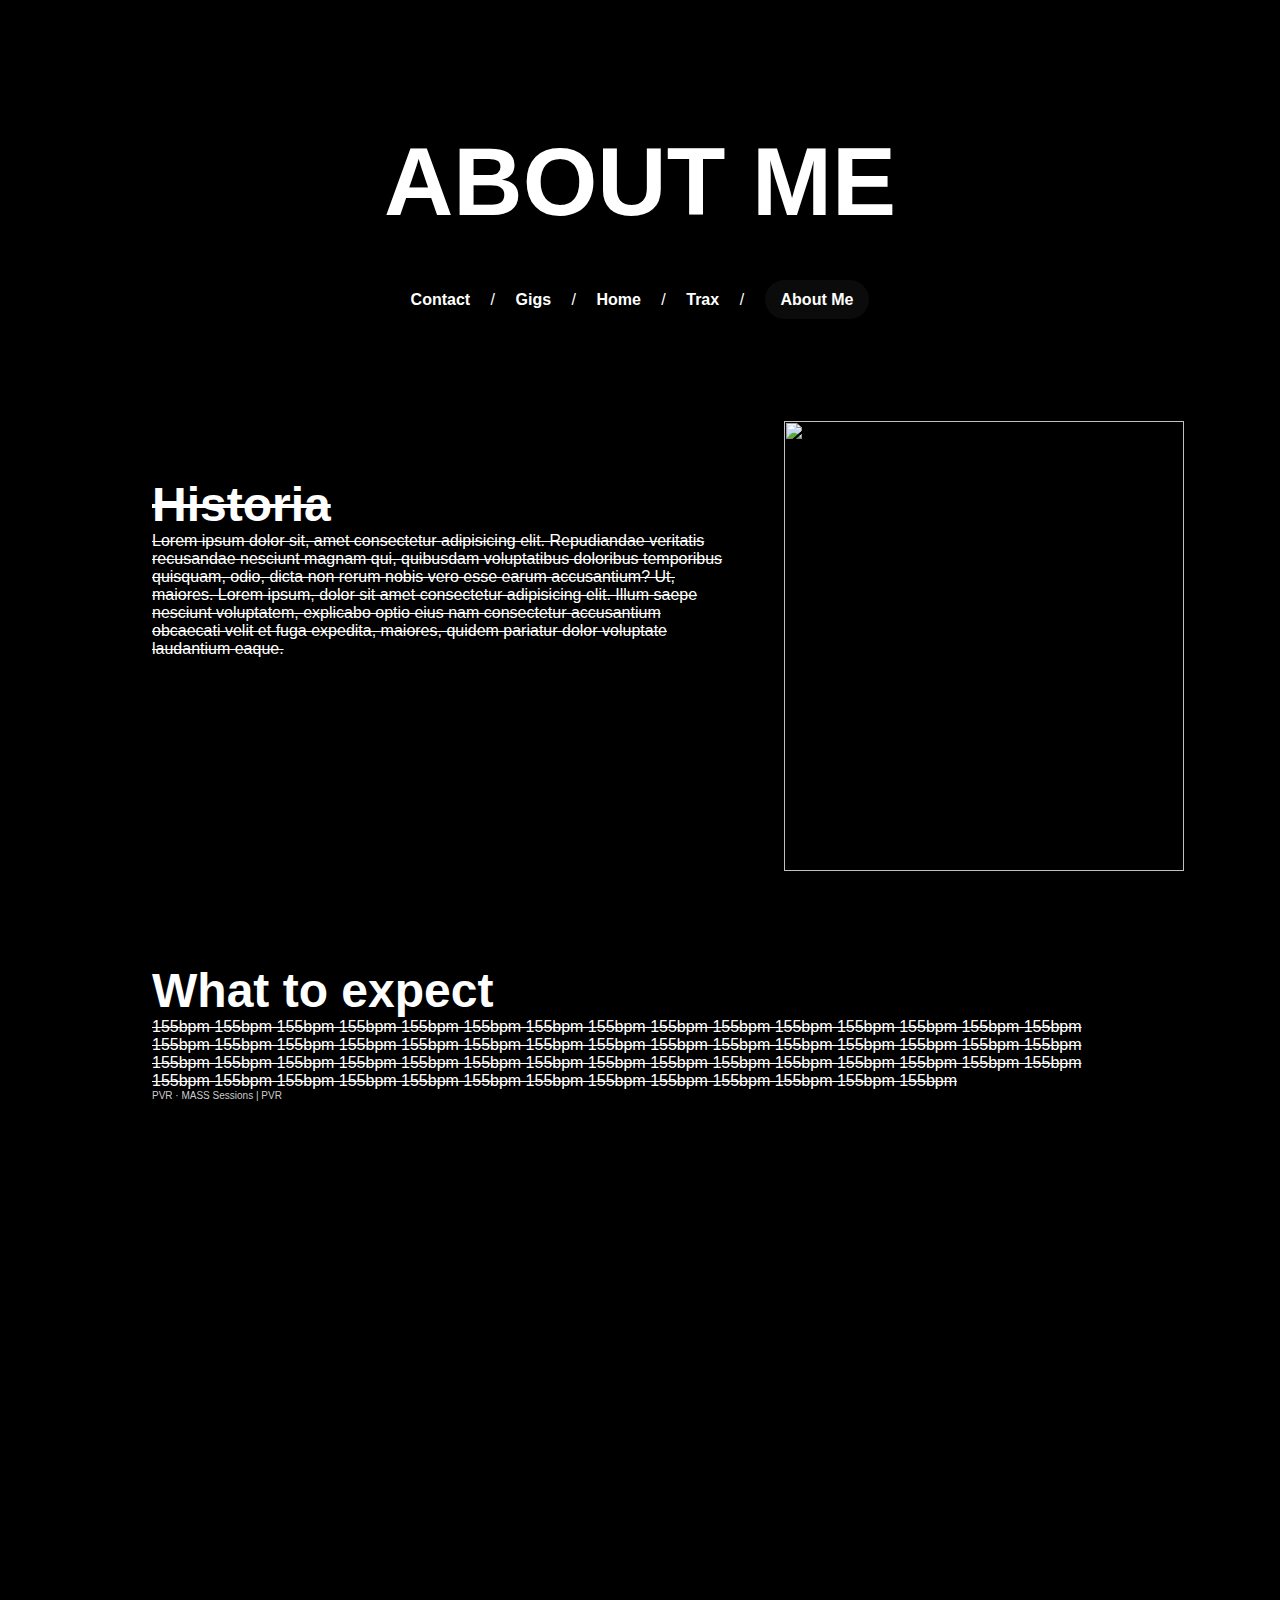
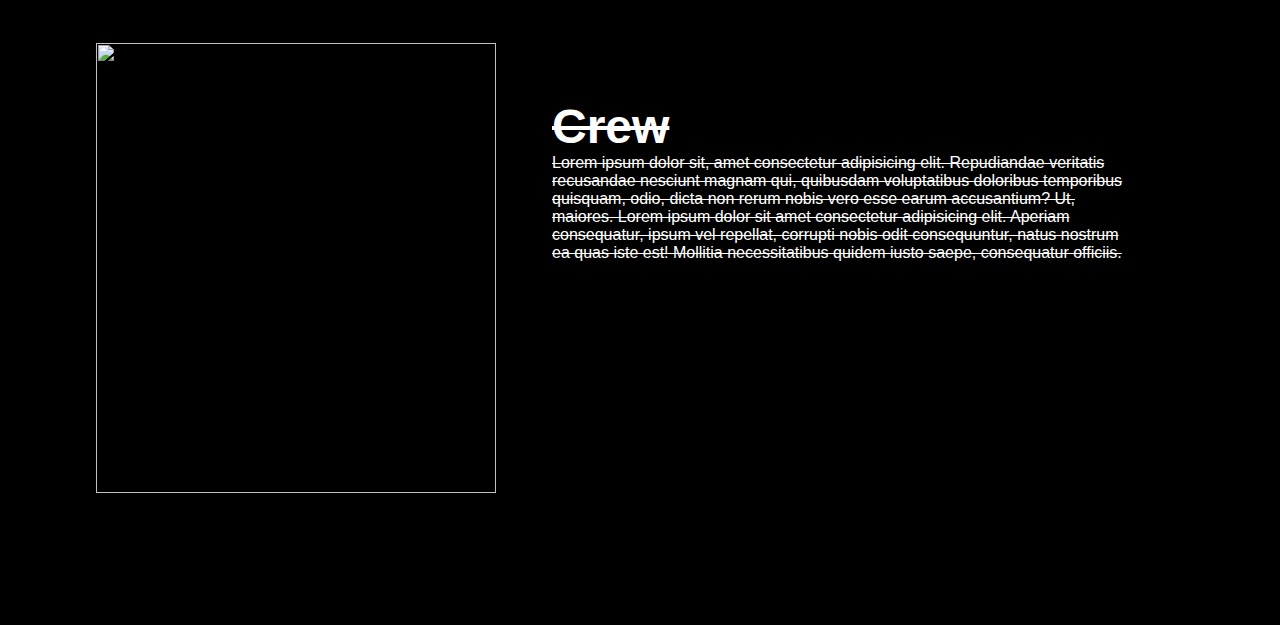
==== aboutme.html @ 181a9d5e "tpo commit" ====
<!DOCTYPE html>
<html lang="en">

<head>
    <meta charset="UTF-8">
    <meta http-equiv="X-UA-Compatible" content="IE=edge">
    <meta name="viewport" content="width=device-width, initial-scale=1.0">
    <title>PVR</title>
    <link rel="stylesheet" href="style.css">
    <link rel="shortcut icon" href="./img/logo png.png" />
</head>

<body>
    <nav class="navgigs">

        <img class="logopvr" src="./img/pngpvr.png" alt="">

        <div class="playpause">
            <button onclick="pause()" class="btnpp">
                <img src="./img/Play_Pause_icon.svg" alt="" width="35px" class="pauseIcon">
            </button>
        </div>

        <div class="playpausestop">
            <button onclick="play()" class="btnpp">
                <img src="./img/Play_Pause_icon.svg" alt="" width="35px" class="pauseIcon">
            </button>
        </div>


        <div class="bannerNav">
            <video class="videoBanner" src="./img/fehler_vhs.mp4" muted loop autoplay></video>
        </div>

        <div class="containergigs">

            <h2>ABOUT ME</h2>

            <div class="socialLinks">
                <a href="https://zpectrum.bandcamp.com/album/virtual-velocity-v-a-01" ><img src="./img/bandcamp-brands.svg" alt="" width="45"></a>
                <a href="https://open.spotify.com/artist/4VE9PU7va4gBisff4hAZGF?si=DmruRU_3Qg2HMGxT5NTR3w"><img src="./img/spotify-brands.svg" alt="" width="45"></a>
                <a href="https://soundcloud.com/leopvr"><img src="./img/soundcloud-brands.svg" alt="" width="45"></a>
                <a href="https://www.instagram.com/leo.pvr/?hl=es-la"><img src="./img/instagram-brands.svg" alt="" width="45"></a>
            </div>

            <div class="sectionsNavBanner">
                <a href="contact.html">Contact</a>
                <span>/</span>
                <a href="gigs.html">Gigs</a>
                <span>/</span>
                <a href="index.html">Home</a>
                <span>/</span>
                <a href="trax.html">Trax</a>
                <span>/</span>
                <a href="aboutme.html" class="activeLink">About Me</a>
            </div>
            
        </div>
    </nav>

    <main class="mainAbout">

        <div class="aboutCont">
            <div class="aboutTxt">
                <h3>Historia</h3>
                <p>Lorem ipsum dolor sit, amet consectetur adipisicing elit. Repudiandae veritatis recusandae nesciunt magnam qui, quibusdam voluptatibus doloribus temporibus quisquam, odio, dicta non rerum nobis vero esse earum accusantium? Ut, maiores. Lorem ipsum, dolor sit amet consectetur adipisicing elit. Illum saepe nesciunt voluptatem, explicabo optio eius nam consectetur accusantium obcaecati velit et fuga expedita, maiores, quidem pariatur dolor voluptate laudantium eaque.</p>
            </div>
            <div class="imgaboutP">
                <img src="./img/img11.jpg" alt="" width="400px" height="450px">
            </div>
        </div>

        <div class="aboutContC">
            <div class="aboutTxt">
                <h3>What to expect</h3>
                <p text="justify">155bpm 155bpm 155bpm 155bpm 155bpm 155bpm 155bpm 155bpm 155bpm 155bpm 155bpm 155bpm 155bpm 155bpm 155bpm 155bpm 155bpm 155bpm 155bpm 155bpm 155bpm 155bpm 155bpm 155bpm 155bpm 155bpm 155bpm 155bpm 155bpm 155bpm 155bpm 155bpm 155bpm 155bpm 155bpm 155bpm 155bpm 155bpm 155bpm 155bpm 155bpm 155bpm 155bpm 155bpm 155bpm 155bpm 155bpm 155bpm 155bpm 155bpm 155bpm 155bpm 155bpm 155bpm 155bpm 155bpm 155bpm 155bpm </p>
                <div style="font-size: 10px; color: #cccccc;line-break: anywhere;word-break: normal;overflow: hidden;white-space: nowrap;text-overflow: ellipsis; font-family: Interstate,Lucida Grande,Lucida Sans Unicode,Lucida Sans,Garuda,Verdana,Tahoma,sans-serif;font-weight: 100;"><a href="https://soundcloud.com/leopvr" title="PVR" target="_blank" style="color: #cccccc; text-decoration: none;">PVR</a> · <a href="https://soundcloud.com/leopvr/mass-sessions/s-bLCIvEUBgEp" title="MASS Sessions | PVR" target="_blank" style="color: #cccccc; text-decoration: none;">MASS Sessions | PVR</a></div>
            </div>
            <div class="imgcont">
                <iframe width="100%" height="450" scrolling="no" frameborder="no" allow="autoplay" src="https://w.soundcloud.com/player/?url=https%3A//api.soundcloud.com/tracks/1250504917%3Fsecret_token%3Ds-bLCIvEUBgEp&color=%230f0f0f&auto_play=false&hide_related=true&show_comments=false&show_user=true&show_reposts=false&show_teaser=true&visual=true"></iframe>
            </div>
        </div>

        <div class="aboutCont">
            <div class="imgaboutP">
                <img src="./img/crew.jpg" alt="" width="400px" height="450px">
            </div>
            <div class="aboutTxt">
                <h3>Crew</h3>
                <p>Lorem ipsum dolor sit, amet consectetur adipisicing elit. Repudiandae veritatis recusandae nesciunt magnam qui, quibusdam voluptatibus doloribus temporibus quisquam, odio, dicta non rerum nobis vero esse earum accusantium? Ut, maiores. Lorem ipsum dolor sit amet consectetur adipisicing elit. Aperiam consequatur, ipsum vel repellat, corrupti nobis odit consequuntur, natus nostrum ea quas iste est! Mollitia necessitatibus quidem iusto saepe, consequatur officiis.</p>
            </div>
        </div>


    </main>

    <script src="script.js"></script>
</body>

</html>
---- style.css ----
* {
    margin: 0;
    box-sizing: border-box;
}

body {
    width: 100vw;
    color: white;
    background-color: black;
    font-family: 'Lucida Sans', 'Lucida Sans Regular', 'Lucida Grande', 'Lucida Sans Unicode', Geneva, Verdana, sans-serif;
    display: flex;
    flex-direction: column;
    justify-content: center;
    overflow-x: hidden;
}

.bodyhome {
    height: 100vh;
}

nav {
    text-align: center;
}

.navHome {
    position: relative;
    scroll-behavior: smooth;
    width: 100%;
    height: 100%;
    background-image: url(./img/pvr.jpg);
    background-size: auto;

    /* background-position-x: -226px;
    background-position-y: -2587px; */

    background-position-x: -200px;
    /* background-position-y: -634px; */

    background-position-y: -2789px;
}

.containerHome {
    position: absolute;
    width: 100%;
    top: 0;
    height: 100%;
    display: flex;
    justify-content: center;
    align-items: center;
    flex-direction: column;
}

.sectionsNavHome {
    display: flex;
    justify-content: center;
    align-items: center;
}

.navgigs {
    position: relative;
    scroll-behavior: smooth;
    width: 100%;
    height: 325px;
    background-image: url(./img/pvr.jpg);
    background-size: auto;
    background-position-x: -104px;
    background-position-y: -3175px;
}

.containergigs {
    position: absolute;
    width: 100%;
    bottom: 0;
    display: flex;
    justify-content: center;
    align-items: center;
    flex-direction: column;
    padding-bottom: 1em;
}

.socialLinks {
    display: flex;
    justify-content: space-between;
    align-items: center;
    flex-direction: row;
    width: 300px;
    filter: invert(1);
    margin-top: 1em;
    cursor: pointer;
    transition: 0.5s ease 0s;
}

.socialLinks img:hover {
    opacity: 70%;
    filter: drop-shadow(-1px 3px 37px rgb(0, 255, 42));
}

.sectionsNavHome a {
    /* font-weight: 600; */
    font-size: xx-large;
    text-decoration: none;
    margin: 10px 1em 10px 1em;
    color: white;
    transition: 0.5s ease 0s;
}

.sectionsNavBanner a {
    font-weight: 600;
    text-decoration: none;
    margin: 10px 1em 10px 1em;
    color: white;
    transition: 0.5s ease 0s;
}

.sectionsNavBanner a:hover {
    background-color: white;
    color: black;
    padding: 0.7em 1em 0.7em 1em;
    border-radius: 30px;
}

.sectionsNavHome a:hover {
    background-color: white;
    color: black;
    padding: 0.7em 1em 0.7em 1em;
    border-radius: 30px;
}

.sectionsNavHome span {
    font-weight: 600;
    font-size: xx-large;
    color: white;
}

nav a {
    text-decoration: none;
    margin: 10px 0px 10px 0px;
    cursor: pointer;
}

.activeLink {
    background-color: rgb(56, 56, 56, 0.2);
    color: black;
    padding: 0.7em 1em 0.7em 1em;
    border-radius: 30px;
}

h2 {
    font-size: 600%;
}

.sectionsNav {
    margin-top: 1em;
    margin-bottom: 1em;
}

.bannerNavHome {
    width: 100vw;
    height: 100vh;
}

.bannerNavHome img {
    width: 100%;
    height: 100%;
    object-fit: cover;
}

.bannerNav {
    width: 100%;
    height: 900px;
    position: relative;
}

.playpause {
    position: absolute;
    top: 0;
    right: 0;
    padding: 1em;
    cursor: pointer;
    z-index: 1;
    filter: invert();
    display: block;
}

.playpausestop {
    position: absolute;
    top: 0;
    right: 0;
    padding: 1em;
    cursor: pointer;
    z-index: 1;
    display: none;
}

.btnpp{
    background: transparent;
    border: 1px;
}

.logopvr {
    width: 100px;
    position: absolute;
    top: 0;
    left: 0;
    padding: 1em;
}

.textBanner {
    position: absolute;
    text-align: center;
    width: 100%;
    height: 100%;
    font-size: 300%;
    color: white;
}

.bannerNav img {
    width: 100%;
    height: 100%;
    object-fit: cover;
}

.bannerNav video {
    width: 100%;
    height: 350px;
    object-fit: cover;
    /* display: block; */
}

.videoBanner{
    display: block;
}

main {
    width: 100%;
    display: flex;
    flex-direction: column;
    justify-content: center;
}

.traxContainer {
    width: 100%;
    height: 100%;
    padding: 2em;
    display: flex;
    flex-direction: row;
    flex-wrap: wrap;
    justify-content: space-around;
    z-index: 2;
}

.traxContainer iframe {
    margin-bottom: 1em;
}

.aboutCont {
    display: flex;
    flex-direction: row;
    justify-content: space-around;
    margin-bottom: 2em;
    z-index: 1;
}

.aboutContC {
    display: flex;
    flex-direction: column;
    justify-content: space-around;
    margin-bottom: 2em;
    z-index: 1;
}

.aboutCont, .aboutContC p{
    text-decoration: line-through;
}

.aboutCont img {
    object-fit: cover;
}

.aboutTxt {
    padding: 3.5em;
}

.mainAbout {
    padding: 6em;
}

h3 {
    font-size: 300%;
}

.mainContact {
    width: 100%;
    padding: 3em;
    position: relative;
    align-items: center;
}

.videoContact {
    position: absolute;
    width: 100%;
    height: 100%;
    object-fit: cover;
    /* opacity: 50%; */
    z-index: 0;
    left: 0;
}

.contactTxt {
    padding: 3.5em;
    width: 100%;
    text-align: center;
    display: flex;
    flex-direction: column;
    justify-content: space-around;
    align-items: center;
}

.contactForm {
    width: 500px;
    height: 50px;
    border-radius: 5px;
    background-color: whitesmoke;
    border: none;
    -webkit-box-shadow: rgba(0, 0, 0, 0.24) 0px 3px 8px;
    box-shadow: rgba(0, 0, 0, 0.24) 0px 3px 8px;
    margin-bottom: 1em;
    border: 2px solid #3d3d3d;
}

.contactForm input {
    width: 100%;
    height: 100%;
    border: none;
    font-size: large;
    padding: 10px;
}

.msjContact {
    width: 500px;
    height: 200px;
    padding: 10px;
    text-decoration: none;
}

.msjContact input {
    width: 100%;
    height: 100%;
    border: 2px solid #3d3d3d;
    font-size: large;
}

form {
    height: 100%;
}

h4 {
    font-weight: 500;
    font-size: xx-large;
    margin-bottom: 0.7em;
}

.checkContact {
    margin-bottom: 1em;
}

.imgcont{
    width: 100%;
}

.btnContact {
    font-size: large;
    text-decoration: none;
    margin: 10px 1em 10px 1em;
    color: rgb(0, 0, 0);
    background-color: rgb(255, 255, 255);
    font-weight: 600;
    border: 2px solid #3d3d3d;
    border-radius: 6px;
    padding: 0.7em;
    transition: 0.5s ease 0s;
}

.btnContact:hover {
    background-color: #ce2931;
}

.gallery_cont {
    width: 80%;
}

.gallery_item {
    position: relative;
}

.gallery_cont {
    width: 100%;
    display: grid;
    grid-template-columns: repeat(3, 1fr);
    grid-auto-rows: 200px;
    padding: 50px;
    grid-gap: 10px;
}

.gallery_name {
    position: absolute;
    background-color: rgba(31, 31, 31, 0.082);
    margin: 0;
    bottom: 0;
    width: 100%;
    color: white;
}

.gallery_img {
    width: 100%;
    height: 100%;
    object-fit: cover;
}

.gallery_item:nth-child(1) {
    grid-column-start: span 2;
}

.gallery_item:nth-child(2) {
    grid-row-start: span 2;
}

.gallery_item:nth-child(3) {
    grid-row-start: span 2;
}

.gallery_item:nth-child(4) {
    grid-column-start: span 2;
    grid-row-start: span 2;
}

.gallery_item:nth-child(8) {
    grid-column-start: span 3;
}

.gallery_item:nth-child(10) {
    grid-row-start: span 2;
}

/* ///////////////////////////scrollbar */
/* width */
::-webkit-scrollbar {
    width: 7px;
}

/* Track */
::-webkit-scrollbar-track {
    box-shadow: inset 0 0 5px rgba(128, 128, 128, 0.387);
    border-radius: 10px;
}

/* Handle */
::-webkit-scrollbar-thumb {
    border-radius: 10px;
    background-image: linear-gradient(180deg, black 0%, rgba(255, 255, 255, 0.247) 100%);
    box-shadow: inset 2px 2px 5px 0 rgba(#fff, 0.5);
}

/* Handle on hover */
::-webkit-scrollbar-thumb:hover {
    background: #ce2931;
}

input[type='radio']:checked {
    accent-color: #ce2931;
}

/* //////////////////////////////////////media */
@media (min-width: 1024px) {
    .gallery_cont {
        grid-template-columns: repeat(4, 1fr);
    }

    .gallery_item:nth-child(9) {
        grid-column-start: span 2;
        grid-row-start: span 2;
    }

    .gallery_item:nth-child(7) {
        grid-row-start: span 3;
    }
}

@media (max-width: 500px){
    .gallery_item:nth-child(1) {
        grid-row-start: span 1;
        grid-column-start: span 3;
    }

    .gallery_item:nth-child(2) {
        grid-column-start: span 3;
    }
}

@media screen and (orientation: portrait) {
    body{
        overflow-x: hidden;
    }

    .sectionsNavBanner a {
        margin: 0;
    }

    h2 {
        font-size: 400%;
    }

    .gallery_item:nth-child(1) {
        grid-row-start: span 3;
    }

    .gallery_item:nth-child(2) {
        grid-row-start: span 3;
    }

    .gallery_item:nth-child(3) {
        grid-row-start: span 3;
    }

    .gallery_item:nth-child(4) {
        grid-column-start: span 2;
        grid-row-start: span 2;
    }

    .gallery_item:nth-child(7) {
        grid-column-start: span 3;
    }

    .gallery_item:nth-child(8) {
        grid-column-start: span 3;
    }

    .gallery_item:nth-child(9) {
        grid-row-start: span 2;
    }

    .gallery_item:nth-child(10) {
        grid-row-start: span 2;
        grid-column-start: span 2;
    }

    .aboutCont {
        flex-direction: column;
        align-items: center;
    }

    .aboutCont img {
        width: 100%;
    }

    form {
        display: flex;
        flex-direction: column;
        align-items: center;
        width: 100%;
    }

    .contactForm,
    .msjContact {
        width: 90%;
    }

    .contactTxt {
        padding: 0;
        padding-bottom: 1em;
    }

    .navHome {
        background-position-x: -900px;
        background-position-y: -2799px;
    }

    .sectionsNavHome {
        flex-direction: column;
    }

    .sectionsNavHome a {
        font-size: x-large;
    }

    .sectionsNavHome span {
        display: none;
    }

    .aboutTxt{
        padding: 0;
    }

    .mainAbout{
        padding: 1.5em;
    }

    .aboutTxt h3{
        text-align: center;
    }

    .aboutTxt p{
        text-align: justify;
    }

    .imgaboutP{
        width: 100%;
    }
}
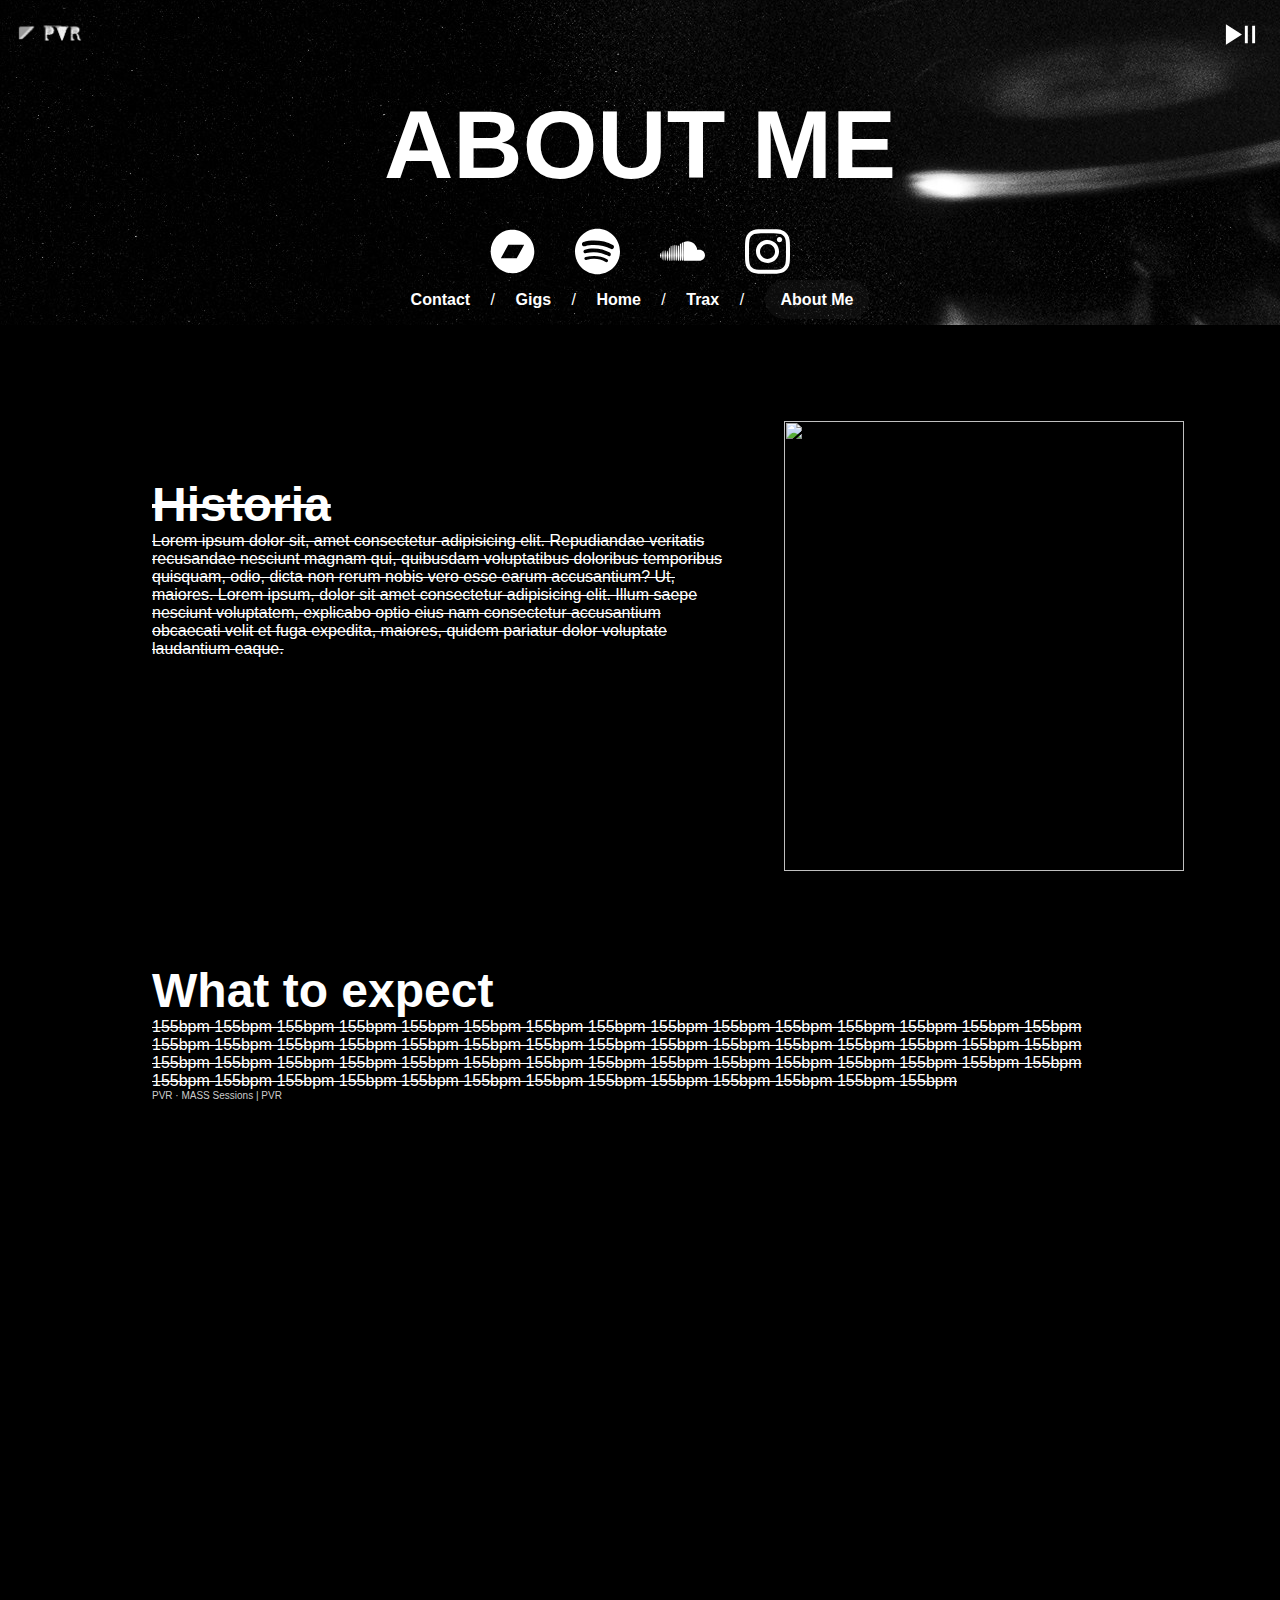
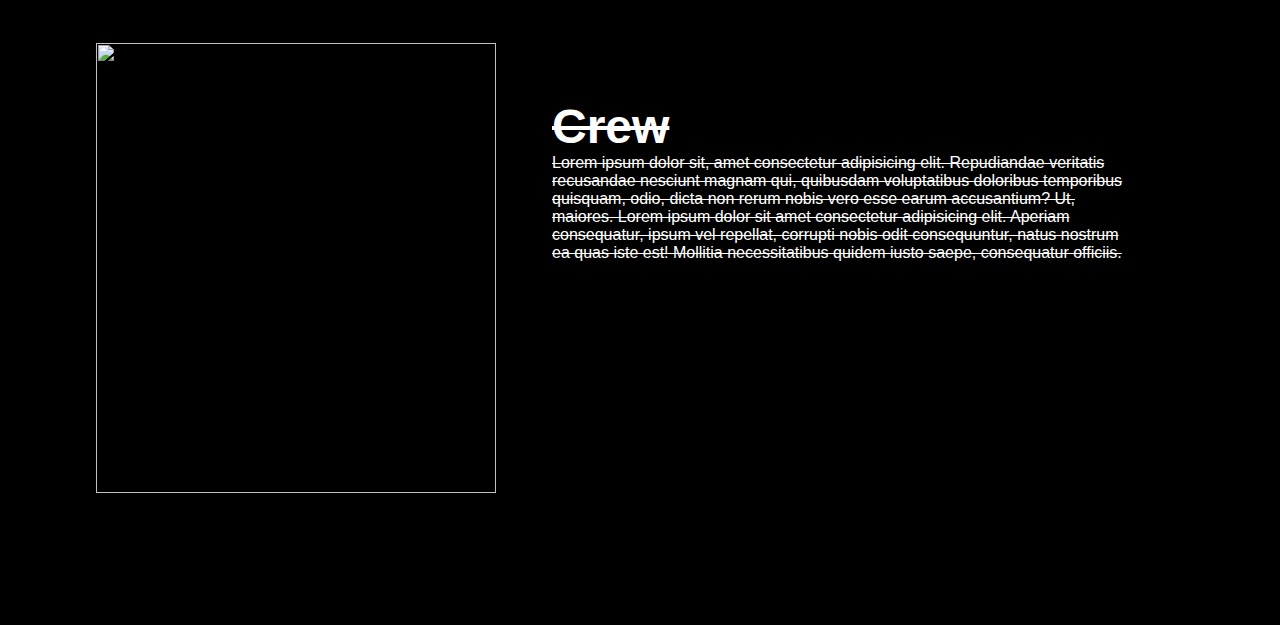
==== commit 655b086b: "TPO commit" ====
--- a/aboutme.html
+++ b/aboutme.html
@@ -1,100 +1,123 @@
-<!DOCTYPE html>
-<html lang="en">
-
-<head>
-    <meta charset="UTF-8">
-    <meta http-equiv="X-UA-Compatible" content="IE=edge">
-    <meta name="viewport" content="width=device-width, initial-scale=1.0">
-    <title>PVR</title>
-    <link rel="stylesheet" href="style.css">
-    <link rel="shortcut icon" href="./img/logo png.png" />
-</head>
-
-<body>
-    <nav class="navgigs">
-
-        <img class="logopvr" src="./img/pngpvr.png" alt="">
-
-        <div class="playpause">
-            <button onclick="pause()" class="btnpp">
-                <img src="./img/Play_Pause_icon.svg" alt="" width="35px" class="pauseIcon">
-            </button>
-        </div>
-
-        <div class="playpausestop">
-            <button onclick="play()" class="btnpp">
-                <img src="./img/Play_Pause_icon.svg" alt="" width="35px" class="pauseIcon">
-            </button>
-        </div>
-
-
-        <div class="bannerNav">
-            <video class="videoBanner" src="./img/fehler_vhs.mp4" muted loop autoplay></video>
-        </div>
-
-        <div class="containergigs">
-
-            <h2>ABOUT ME</h2>
-
-            <div class="socialLinks">
-                <a href="https://zpectrum.bandcamp.com/album/virtual-velocity-v-a-01" ><img src="./img/bandcamp-brands.svg" alt="" width="45"></a>
-                <a href="https://open.spotify.com/artist/4VE9PU7va4gBisff4hAZGF?si=DmruRU_3Qg2HMGxT5NTR3w"><img src="./img/spotify-brands.svg" alt="" width="45"></a>
-                <a href="https://soundcloud.com/leopvr"><img src="./img/soundcloud-brands.svg" alt="" width="45"></a>
-                <a href="https://www.instagram.com/leo.pvr/?hl=es-la"><img src="./img/instagram-brands.svg" alt="" width="45"></a>
-            </div>
-
-            <div class="sectionsNavBanner">
-                <a href="contact.html">Contact</a>
-                <span>/</span>
-                <a href="gigs.html">Gigs</a>
-                <span>/</span>
-                <a href="index.html">Home</a>
-                <span>/</span>
-                <a href="trax.html">Trax</a>
-                <span>/</span>
-                <a href="aboutme.html" class="activeLink">About Me</a>
-            </div>
-            
-        </div>
-    </nav>
-
-    <main class="mainAbout">
-
-        <div class="aboutCont">
-            <div class="aboutTxt">
-                <h3>Historia</h3>
-                <p>Lorem ipsum dolor sit, amet consectetur adipisicing elit. Repudiandae veritatis recusandae nesciunt magnam qui, quibusdam voluptatibus doloribus temporibus quisquam, odio, dicta non rerum nobis vero esse earum accusantium? Ut, maiores. Lorem ipsum, dolor sit amet consectetur adipisicing elit. Illum saepe nesciunt voluptatem, explicabo optio eius nam consectetur accusantium obcaecati velit et fuga expedita, maiores, quidem pariatur dolor voluptate laudantium eaque.</p>
-            </div>
-            <div class="imgaboutP">
-                <img src="./img/img11.jpg" alt="" width="400px" height="450px">
-            </div>
-        </div>
-
-        <div class="aboutContC">
-            <div class="aboutTxt">
-                <h3>What to expect</h3>
-                <p text="justify">155bpm 155bpm 155bpm 155bpm 155bpm 155bpm 155bpm 155bpm 155bpm 155bpm 155bpm 155bpm 155bpm 155bpm 155bpm 155bpm 155bpm 155bpm 155bpm 155bpm 155bpm 155bpm 155bpm 155bpm 155bpm 155bpm 155bpm 155bpm 155bpm 155bpm 155bpm 155bpm 155bpm 155bpm 155bpm 155bpm 155bpm 155bpm 155bpm 155bpm 155bpm 155bpm 155bpm 155bpm 155bpm 155bpm 155bpm 155bpm 155bpm 155bpm 155bpm 155bpm 155bpm 155bpm 155bpm 155bpm 155bpm 155bpm </p>
-                <div style="font-size: 10px; color: #cccccc;line-break: anywhere;word-break: normal;overflow: hidden;white-space: nowrap;text-overflow: ellipsis; font-family: Interstate,Lucida Grande,Lucida Sans Unicode,Lucida Sans,Garuda,Verdana,Tahoma,sans-serif;font-weight: 100;"><a href="https://soundcloud.com/leopvr" title="PVR" target="_blank" style="color: #cccccc; text-decoration: none;">PVR</a> · <a href="https://soundcloud.com/leopvr/mass-sessions/s-bLCIvEUBgEp" title="MASS Sessions | PVR" target="_blank" style="color: #cccccc; text-decoration: none;">MASS Sessions | PVR</a></div>
-            </div>
-            <div class="imgcont">
-                <iframe width="100%" height="450" scrolling="no" frameborder="no" allow="autoplay" src="https://w.soundcloud.com/player/?url=https%3A//api.soundcloud.com/tracks/1250504917%3Fsecret_token%3Ds-bLCIvEUBgEp&color=%230f0f0f&auto_play=false&hide_related=true&show_comments=false&show_user=true&show_reposts=false&show_teaser=true&visual=true"></iframe>
-            </div>
-        </div>
-
-        <div class="aboutCont">
-            <div class="imgaboutP">
-                <img src="./img/crew.jpg" alt="" width="400px" height="450px">
-            </div>
-            <div class="aboutTxt">
-                <h3>Crew</h3>
-                <p>Lorem ipsum dolor sit, amet consectetur adipisicing elit. Repudiandae veritatis recusandae nesciunt magnam qui, quibusdam voluptatibus doloribus temporibus quisquam, odio, dicta non rerum nobis vero esse earum accusantium? Ut, maiores. Lorem ipsum dolor sit amet consectetur adipisicing elit. Aperiam consequatur, ipsum vel repellat, corrupti nobis odit consequuntur, natus nostrum ea quas iste est! Mollitia necessitatibus quidem iusto saepe, consequatur officiis.</p>
-            </div>
-        </div>
-
-
-    </main>
-
-    <script src="script.js"></script>
-</body>
-
+<!DOCTYPE html>
+<html lang="en">
+
+<head>
+    <meta charset="UTF-8">
+    <meta http-equiv="X-UA-Compatible" content="IE=edge">
+    <meta name="viewport" content="width=device-width, initial-scale=1.0">
+    <title>PVR</title>
+    <link rel="stylesheet" href="style.css">
+    <link rel="shortcut icon" href="./img/logo png.png" />
+</head>
+
+<body>
+    <nav class="navgigs">
+
+        <img class="logopvr" src="./img/pngpvr.png" alt="">
+
+        <div class="playpause">
+            <button onclick="pause()" class="btnpp">
+                <img src="./img/Play_Pause_icon.svg" alt="" width="35px" class="pauseIcon">
+            </button>
+        </div>
+
+        <div class="playpausestop">
+            <button onclick="play()" class="btnpp">
+                <img src="./img/Play_Pause_icon.svg" alt="" width="35px" class="pauseIcon">
+            </button>
+        </div>
+
+
+        <div class="bannerNav">
+            <video class="videoBanner" src="https://firebasestorage.googleapis.com/v0/b/primer-proyecto-84c65.appspot.com/o/fehler_vhs.mp4?alt=media&token=292d88f7-db1e-4384-8ba6-90a76f6ad8a1" muted loop autoplay></video>
+        </div>
+
+        <div class="containergigs">
+
+            <h2>ABOUT ME</h2>
+
+            <div class="socialLinks">
+                <a href="https://zpectrum.bandcamp.com/album/virtual-velocity-v-a-01"><img
+                        src="./img/bandcamp-brands.svg" alt="" width="45"></a>
+                <a href="https://open.spotify.com/artist/4VE9PU7va4gBisff4hAZGF?si=DmruRU_3Qg2HMGxT5NTR3w"><img
+                        src="./img/spotify-brands.svg" alt="" width="45"></a>
+                <a href="https://soundcloud.com/leopvr"><img src="./img/soundcloud-brands.svg" alt="" width="45"></a>
+                <a href="https://www.instagram.com/leo.pvr/?hl=es-la"><img src="./img/instagram-brands.svg" alt=""
+                        width="45"></a>
+            </div>
+
+            <div class="sectionsNavBanner">
+                <a href="contact.html">Contact</a>
+                <span>/</span>
+                <a href="gigs.html">Gigs</a>
+                <span>/</span>
+                <a href="index.html">Home</a>
+                <span>/</span>
+                <a href="trax.html">Trax</a>
+                <span>/</span>
+                <a href="aboutme.html" class="activeLink">About Me</a>
+            </div>
+
+        </div>
+    </nav>
+
+    <main class="mainAbout">
+
+        <div class="aboutCont">
+            <div class="aboutTxt">
+                <h3>Historia</h3>
+                <p>Lorem ipsum dolor sit, amet consectetur adipisicing elit. Repudiandae veritatis recusandae nesciunt
+                    magnam qui, quibusdam voluptatibus doloribus temporibus quisquam, odio, dicta non rerum nobis vero
+                    esse earum accusantium? Ut, maiores. Lorem ipsum, dolor sit amet consectetur adipisicing elit. Illum
+                    saepe nesciunt voluptatem, explicabo optio eius nam consectetur accusantium obcaecati velit et fuga
+                    expedita, maiores, quidem pariatur dolor voluptate laudantium eaque.</p>
+            </div>
+            <div class="imgaboutP">
+                <img src="https://firebasestorage.googleapis.com/v0/b/primer-proyecto-84c65.appspot.com/o/img11.jpg?alt=media&token=1ed0dd59-e947-47a5-9ebc-bcad70e65f56"
+                    alt="" width="400px" height="450px">
+            </div>
+        </div>
+
+        <div class="aboutContC">
+            <div class="aboutTxt">
+                <h3>What to expect</h3>
+                <p text="justify">155bpm 155bpm 155bpm 155bpm 155bpm 155bpm 155bpm 155bpm 155bpm 155bpm 155bpm 155bpm
+                    155bpm 155bpm 155bpm 155bpm 155bpm 155bpm 155bpm 155bpm 155bpm 155bpm 155bpm 155bpm 155bpm 155bpm
+                    155bpm 155bpm 155bpm 155bpm 155bpm 155bpm 155bpm 155bpm 155bpm 155bpm 155bpm 155bpm 155bpm 155bpm
+                    155bpm 155bpm 155bpm 155bpm 155bpm 155bpm 155bpm 155bpm 155bpm 155bpm 155bpm 155bpm 155bpm 155bpm
+                    155bpm 155bpm 155bpm 155bpm </p>
+                <div
+                    style="font-size: 10px; color: #cccccc;line-break: anywhere;word-break: normal;overflow: hidden;white-space: nowrap;text-overflow: ellipsis; font-family: Interstate,Lucida Grande,Lucida Sans Unicode,Lucida Sans,Garuda,Verdana,Tahoma,sans-serif;font-weight: 100;">
+                    <a href="https://soundcloud.com/leopvr" title="PVR" target="_blank"
+                        style="color: #cccccc; text-decoration: none;">PVR</a> · <a
+                        href="https://soundcloud.com/leopvr/mass-sessions/s-bLCIvEUBgEp" title="MASS Sessions | PVR"
+                        target="_blank" style="color: #cccccc; text-decoration: none;">MASS Sessions | PVR</a></div>
+            </div>
+            <div class="imgcont">
+                <iframe width="100%" height="450" scrolling="no" frameborder="no" allow="autoplay"
+                    src="https://w.soundcloud.com/player/?url=https%3A//api.soundcloud.com/tracks/1250504917%3Fsecret_token%3Ds-bLCIvEUBgEp&color=%230f0f0f&auto_play=false&hide_related=true&show_comments=false&show_user=true&show_reposts=false&show_teaser=true&visual=true"></iframe>
+            </div>
+        </div>
+
+        <div class="aboutCont">
+            <div class="imgaboutP">
+                <img src="https://firebasestorage.googleapis.com/v0/b/primer-proyecto-84c65.appspot.com/o/crew.jpg?alt=media&token=d3ebc7ab-18ff-4be5-add7-e9dacbd1ff92"
+                    alt="" width="400px" height="450px">
+            </div>
+            <div class="aboutTxt">
+                <h3>Crew</h3>
+                <p>Lorem ipsum dolor sit, amet consectetur adipisicing elit. Repudiandae veritatis recusandae nesciunt
+                    magnam qui, quibusdam voluptatibus doloribus temporibus quisquam, odio, dicta non rerum nobis vero
+                    esse earum accusantium? Ut, maiores. Lorem ipsum dolor sit amet consectetur adipisicing elit.
+                    Aperiam consequatur, ipsum vel repellat, corrupti nobis odit consequuntur, natus nostrum ea quas
+                    iste est! Mollitia necessitatibus quidem iusto saepe, consequatur officiis.</p>
+            </div>
+        </div>
+
+
+    </main>
+
+    <script src="script.js"></script>
+</body>
+
 </html>--- a/style.css
+++ b/style.css
@@ -1,609 +1,609 @@
-* {
-    margin: 0;
-    box-sizing: border-box;
-}
-
-body {
-    width: 100vw;
-    color: white;
-    background-color: black;
-    font-family: 'Lucida Sans', 'Lucida Sans Regular', 'Lucida Grande', 'Lucida Sans Unicode', Geneva, Verdana, sans-serif;
-    display: flex;
-    flex-direction: column;
-    justify-content: center;
-    overflow-x: hidden;
-}
-
-.bodyhome {
-    height: 100vh;
-}
-
-nav {
-    text-align: center;
-}
-
-.navHome {
-    position: relative;
-    scroll-behavior: smooth;
-    width: 100%;
-    height: 100%;
-    background-image: url(./img/pvr.jpg);
-    background-size: auto;
-
-    /* background-position-x: -226px;
-    background-position-y: -2587px; */
-
-    background-position-x: -200px;
-    /* background-position-y: -634px; */
-
-    background-position-y: -2789px;
-}
-
-.containerHome {
-    position: absolute;
-    width: 100%;
-    top: 0;
-    height: 100%;
-    display: flex;
-    justify-content: center;
-    align-items: center;
-    flex-direction: column;
-}
-
-.sectionsNavHome {
-    display: flex;
-    justify-content: center;
-    align-items: center;
-}
-
-.navgigs {
-    position: relative;
-    scroll-behavior: smooth;
-    width: 100%;
-    height: 325px;
-    background-image: url(./img/pvr.jpg);
-    background-size: auto;
-    background-position-x: -104px;
-    background-position-y: -3175px;
-}
-
-.containergigs {
-    position: absolute;
-    width: 100%;
-    bottom: 0;
-    display: flex;
-    justify-content: center;
-    align-items: center;
-    flex-direction: column;
-    padding-bottom: 1em;
-}
-
-.socialLinks {
-    display: flex;
-    justify-content: space-between;
-    align-items: center;
-    flex-direction: row;
-    width: 300px;
-    filter: invert(1);
-    margin-top: 1em;
-    cursor: pointer;
-    transition: 0.5s ease 0s;
-}
-
-.socialLinks img:hover {
-    opacity: 70%;
-    filter: drop-shadow(-1px 3px 37px rgb(0, 255, 42));
-}
-
-.sectionsNavHome a {
-    /* font-weight: 600; */
-    font-size: xx-large;
-    text-decoration: none;
-    margin: 10px 1em 10px 1em;
-    color: white;
-    transition: 0.5s ease 0s;
-}
-
-.sectionsNavBanner a {
-    font-weight: 600;
-    text-decoration: none;
-    margin: 10px 1em 10px 1em;
-    color: white;
-    transition: 0.5s ease 0s;
-}
-
-.sectionsNavBanner a:hover {
-    background-color: white;
-    color: black;
-    padding: 0.7em 1em 0.7em 1em;
-    border-radius: 30px;
-}
-
-.sectionsNavHome a:hover {
-    background-color: white;
-    color: black;
-    padding: 0.7em 1em 0.7em 1em;
-    border-radius: 30px;
-}
-
-.sectionsNavHome span {
-    font-weight: 600;
-    font-size: xx-large;
-    color: white;
-}
-
-nav a {
-    text-decoration: none;
-    margin: 10px 0px 10px 0px;
-    cursor: pointer;
-}
-
-.activeLink {
-    background-color: rgb(56, 56, 56, 0.2);
-    color: black;
-    padding: 0.7em 1em 0.7em 1em;
-    border-radius: 30px;
-}
-
-h2 {
-    font-size: 600%;
-}
-
-.sectionsNav {
-    margin-top: 1em;
-    margin-bottom: 1em;
-}
-
-.bannerNavHome {
-    width: 100vw;
-    height: 100vh;
-}
-
-.bannerNavHome img {
-    width: 100%;
-    height: 100%;
-    object-fit: cover;
-}
-
-.bannerNav {
-    width: 100%;
-    height: 900px;
-    position: relative;
-}
-
-.playpause {
-    position: absolute;
-    top: 0;
-    right: 0;
-    padding: 1em;
-    cursor: pointer;
-    z-index: 1;
-    filter: invert();
-    display: block;
-}
-
-.playpausestop {
-    position: absolute;
-    top: 0;
-    right: 0;
-    padding: 1em;
-    cursor: pointer;
-    z-index: 1;
-    display: none;
-}
-
-.btnpp{
-    background: transparent;
-    border: 1px;
-}
-
-.logopvr {
-    width: 100px;
-    position: absolute;
-    top: 0;
-    left: 0;
-    padding: 1em;
-}
-
-.textBanner {
-    position: absolute;
-    text-align: center;
-    width: 100%;
-    height: 100%;
-    font-size: 300%;
-    color: white;
-}
-
-.bannerNav img {
-    width: 100%;
-    height: 100%;
-    object-fit: cover;
-}
-
-.bannerNav video {
-    width: 100%;
-    height: 350px;
-    object-fit: cover;
-    /* display: block; */
-}
-
-.videoBanner{
-    display: block;
-}
-
-main {
-    width: 100%;
-    display: flex;
-    flex-direction: column;
-    justify-content: center;
-}
-
-.traxContainer {
-    width: 100%;
-    height: 100%;
-    padding: 2em;
-    display: flex;
-    flex-direction: row;
-    flex-wrap: wrap;
-    justify-content: space-around;
-    z-index: 2;
-}
-
-.traxContainer iframe {
-    margin-bottom: 1em;
-}
-
-.aboutCont {
-    display: flex;
-    flex-direction: row;
-    justify-content: space-around;
-    margin-bottom: 2em;
-    z-index: 1;
-}
-
-.aboutContC {
-    display: flex;
-    flex-direction: column;
-    justify-content: space-around;
-    margin-bottom: 2em;
-    z-index: 1;
-}
-
-.aboutCont, .aboutContC p{
-    text-decoration: line-through;
-}
-
-.aboutCont img {
-    object-fit: cover;
-}
-
-.aboutTxt {
-    padding: 3.5em;
-}
-
-.mainAbout {
-    padding: 6em;
-}
-
-h3 {
-    font-size: 300%;
-}
-
-.mainContact {
-    width: 100%;
-    padding: 3em;
-    position: relative;
-    align-items: center;
-}
-
-.videoContact {
-    position: absolute;
-    width: 100%;
-    height: 100%;
-    object-fit: cover;
-    /* opacity: 50%; */
-    z-index: 0;
-    left: 0;
-}
-
-.contactTxt {
-    padding: 3.5em;
-    width: 100%;
-    text-align: center;
-    display: flex;
-    flex-direction: column;
-    justify-content: space-around;
-    align-items: center;
-}
-
-.contactForm {
-    width: 500px;
-    height: 50px;
-    border-radius: 5px;
-    background-color: whitesmoke;
-    border: none;
-    -webkit-box-shadow: rgba(0, 0, 0, 0.24) 0px 3px 8px;
-    box-shadow: rgba(0, 0, 0, 0.24) 0px 3px 8px;
-    margin-bottom: 1em;
-    border: 2px solid #3d3d3d;
-}
-
-.contactForm input {
-    width: 100%;
-    height: 100%;
-    border: none;
-    font-size: large;
-    padding: 10px;
-}
-
-.msjContact {
-    width: 500px;
-    height: 200px;
-    padding: 10px;
-    text-decoration: none;
-}
-
-.msjContact input {
-    width: 100%;
-    height: 100%;
-    border: 2px solid #3d3d3d;
-    font-size: large;
-}
-
-form {
-    height: 100%;
-}
-
-h4 {
-    font-weight: 500;
-    font-size: xx-large;
-    margin-bottom: 0.7em;
-}
-
-.checkContact {
-    margin-bottom: 1em;
-}
-
-.imgcont{
-    width: 100%;
-}
-
-.btnContact {
-    font-size: large;
-    text-decoration: none;
-    margin: 10px 1em 10px 1em;
-    color: rgb(0, 0, 0);
-    background-color: rgb(255, 255, 255);
-    font-weight: 600;
-    border: 2px solid #3d3d3d;
-    border-radius: 6px;
-    padding: 0.7em;
-    transition: 0.5s ease 0s;
-}
-
-.btnContact:hover {
-    background-color: #ce2931;
-}
-
-.gallery_cont {
-    width: 80%;
-}
-
-.gallery_item {
-    position: relative;
-}
-
-.gallery_cont {
-    width: 100%;
-    display: grid;
-    grid-template-columns: repeat(3, 1fr);
-    grid-auto-rows: 200px;
-    padding: 50px;
-    grid-gap: 10px;
-}
-
-.gallery_name {
-    position: absolute;
-    background-color: rgba(31, 31, 31, 0.082);
-    margin: 0;
-    bottom: 0;
-    width: 100%;
-    color: white;
-}
-
-.gallery_img {
-    width: 100%;
-    height: 100%;
-    object-fit: cover;
-}
-
-.gallery_item:nth-child(1) {
-    grid-column-start: span 2;
-}
-
-.gallery_item:nth-child(2) {
-    grid-row-start: span 2;
-}
-
-.gallery_item:nth-child(3) {
-    grid-row-start: span 2;
-}
-
-.gallery_item:nth-child(4) {
-    grid-column-start: span 2;
-    grid-row-start: span 2;
-}
-
-.gallery_item:nth-child(8) {
-    grid-column-start: span 3;
-}
-
-.gallery_item:nth-child(10) {
-    grid-row-start: span 2;
-}
-
-/* ///////////////////////////scrollbar */
-/* width */
-::-webkit-scrollbar {
-    width: 7px;
-}
-
-/* Track */
-::-webkit-scrollbar-track {
-    box-shadow: inset 0 0 5px rgba(128, 128, 128, 0.387);
-    border-radius: 10px;
-}
-
-/* Handle */
-::-webkit-scrollbar-thumb {
-    border-radius: 10px;
-    background-image: linear-gradient(180deg, black 0%, rgba(255, 255, 255, 0.247) 100%);
-    box-shadow: inset 2px 2px 5px 0 rgba(#fff, 0.5);
-}
-
-/* Handle on hover */
-::-webkit-scrollbar-thumb:hover {
-    background: #ce2931;
-}
-
-input[type='radio']:checked {
-    accent-color: #ce2931;
-}
-
-/* //////////////////////////////////////media */
-@media (min-width: 1024px) {
-    .gallery_cont {
-        grid-template-columns: repeat(4, 1fr);
-    }
-
-    .gallery_item:nth-child(9) {
-        grid-column-start: span 2;
-        grid-row-start: span 2;
-    }
-
-    .gallery_item:nth-child(7) {
-        grid-row-start: span 3;
-    }
-}
-
-@media (max-width: 500px){
-    .gallery_item:nth-child(1) {
-        grid-row-start: span 1;
-        grid-column-start: span 3;
-    }
-
-    .gallery_item:nth-child(2) {
-        grid-column-start: span 3;
-    }
-}
-
-@media screen and (orientation: portrait) {
-    body{
-        overflow-x: hidden;
-    }
-
-    .sectionsNavBanner a {
-        margin: 0;
-    }
-
-    h2 {
-        font-size: 400%;
-    }
-
-    .gallery_item:nth-child(1) {
-        grid-row-start: span 3;
-    }
-
-    .gallery_item:nth-child(2) {
-        grid-row-start: span 3;
-    }
-
-    .gallery_item:nth-child(3) {
-        grid-row-start: span 3;
-    }
-
-    .gallery_item:nth-child(4) {
-        grid-column-start: span 2;
-        grid-row-start: span 2;
-    }
-
-    .gallery_item:nth-child(7) {
-        grid-column-start: span 3;
-    }
-
-    .gallery_item:nth-child(8) {
-        grid-column-start: span 3;
-    }
-
-    .gallery_item:nth-child(9) {
-        grid-row-start: span 2;
-    }
-
-    .gallery_item:nth-child(10) {
-        grid-row-start: span 2;
-        grid-column-start: span 2;
-    }
-
-    .aboutCont {
-        flex-direction: column;
-        align-items: center;
-    }
-
-    .aboutCont img {
-        width: 100%;
-    }
-
-    form {
-        display: flex;
-        flex-direction: column;
-        align-items: center;
-        width: 100%;
-    }
-
-    .contactForm,
-    .msjContact {
-        width: 90%;
-    }
-
-    .contactTxt {
-        padding: 0;
-        padding-bottom: 1em;
-    }
-
-    .navHome {
-        background-position-x: -900px;
-        background-position-y: -2799px;
-    }
-
-    .sectionsNavHome {
-        flex-direction: column;
-    }
-
-    .sectionsNavHome a {
-        font-size: x-large;
-    }
-
-    .sectionsNavHome span {
-        display: none;
-    }
-
-    .aboutTxt{
-        padding: 0;
-    }
-
-    .mainAbout{
-        padding: 1.5em;
-    }
-
-    .aboutTxt h3{
-        text-align: center;
-    }
-
-    .aboutTxt p{
-        text-align: justify;
-    }
-
-    .imgaboutP{
-        width: 100%;
-    }
+* {
+    margin: 0;
+    box-sizing: border-box;
+}
+
+body {
+    width: 100vw;
+    color: white;
+    background-color: black;
+    font-family: 'Lucida Sans', 'Lucida Sans Regular', 'Lucida Grande', 'Lucida Sans Unicode', Geneva, Verdana, sans-serif;
+    display: flex;
+    flex-direction: column;
+    justify-content: center;
+    overflow-x: hidden;
+}
+
+.bodyhome {
+    height: 100vh;
+}
+
+nav {
+    text-align: center;
+}
+
+.navHome {
+    position: relative;
+    scroll-behavior: smooth;
+    width: 100%;
+    height: 100%;
+    background-image: url(./img/pvr.jpg);
+    background-size: auto;
+
+    /* background-position-x: -226px;
+    background-position-y: -2587px; */
+
+    background-position-x: -200px;
+    /* background-position-y: -634px; */
+
+    background-position-y: -2789px;
+}
+
+.containerHome {
+    position: absolute;
+    width: 100%;
+    top: 0;
+    height: 100%;
+    display: flex;
+    justify-content: center;
+    align-items: center;
+    flex-direction: column;
+}
+
+.sectionsNavHome {
+    display: flex;
+    justify-content: center;
+    align-items: center;
+}
+
+.navgigs {
+    position: relative;
+    scroll-behavior: smooth;
+    width: 100%;
+    height: 325px;
+    background-image: url(./img/pvr.jpg);
+    background-size: auto;
+    background-position-x: -104px;
+    background-position-y: -3175px;
+}
+
+.containergigs {
+    position: absolute;
+    width: 100%;
+    bottom: 0;
+    display: flex;
+    justify-content: center;
+    align-items: center;
+    flex-direction: column;
+    padding-bottom: 1em;
+}
+
+.socialLinks {
+    display: flex;
+    justify-content: space-between;
+    align-items: center;
+    flex-direction: row;
+    width: 300px;
+    filter: invert(1);
+    margin-top: 1em;
+    cursor: pointer;
+    transition: 0.5s ease 0s;
+}
+
+.socialLinks img:hover {
+    opacity: 70%;
+    filter: drop-shadow(-1px 3px 37px rgb(0, 255, 42));
+}
+
+.sectionsNavHome a {
+    /* font-weight: 600; */
+    font-size: xx-large;
+    text-decoration: none;
+    margin: 10px 1em 10px 1em;
+    color: white;
+    transition: 0.5s ease 0s;
+}
+
+.sectionsNavBanner a {
+    font-weight: 600;
+    text-decoration: none;
+    margin: 10px 1em 10px 1em;
+    color: white;
+    transition: 0.5s ease 0s;
+}
+
+.sectionsNavBanner a:hover {
+    background-color: white;
+    color: black;
+    padding: 0.7em 1em 0.7em 1em;
+    border-radius: 30px;
+}
+
+.sectionsNavHome a:hover {
+    background-color: white;
+    color: black;
+    padding: 0.7em 1em 0.7em 1em;
+    border-radius: 30px;
+}
+
+.sectionsNavHome span {
+    font-weight: 600;
+    font-size: xx-large;
+    color: white;
+}
+
+nav a {
+    text-decoration: none;
+    margin: 10px 0px 10px 0px;
+    cursor: pointer;
+}
+
+.activeLink {
+    background-color: rgb(56, 56, 56, 0.2);
+    color: black;
+    padding: 0.7em 1em 0.7em 1em;
+    border-radius: 30px;
+}
+
+h2 {
+    font-size: 600%;
+}
+
+.sectionsNav {
+    margin-top: 1em;
+    margin-bottom: 1em;
+}
+
+.bannerNavHome {
+    width: 100vw;
+    height: 100vh;
+}
+
+.bannerNavHome img {
+    width: 100%;
+    height: 100%;
+    object-fit: cover;
+}
+
+.bannerNav {
+    width: 100%;
+    height: 900px;
+    position: relative;
+}
+
+.playpause {
+    position: absolute;
+    top: 0;
+    right: 0;
+    padding: 1em;
+    cursor: pointer;
+    z-index: 1;
+    filter: invert();
+    display: block;
+}
+
+.playpausestop {
+    position: absolute;
+    top: 0;
+    right: 0;
+    padding: 1em;
+    cursor: pointer;
+    z-index: 1;
+    display: none;
+}
+
+.btnpp{
+    background: transparent;
+    border: 1px;
+}
+
+.logopvr {
+    width: 100px;
+    position: absolute;
+    top: 0;
+    left: 0;
+    padding: 1em;
+}
+
+.textBanner {
+    position: absolute;
+    text-align: center;
+    width: 100%;
+    height: 100%;
+    font-size: 300%;
+    color: white;
+}
+
+.bannerNav img {
+    width: 100%;
+    height: 100%;
+    object-fit: cover;
+}
+
+.bannerNav video {
+    width: 100%;
+    height: 350px;
+    object-fit: cover;
+    /* display: block; */
+}
+
+.videoBanner{
+    display: block;
+}
+
+main {
+    width: 100%;
+    display: flex;
+    flex-direction: column;
+    justify-content: center;
+}
+
+.traxContainer {
+    width: 100%;
+    height: 100%;
+    padding: 2em;
+    display: flex;
+    flex-direction: row;
+    flex-wrap: wrap;
+    justify-content: space-around;
+    z-index: 2;
+}
+
+.traxContainer iframe {
+    margin-bottom: 1em;
+}
+
+.aboutCont {
+    display: flex;
+    flex-direction: row;
+    justify-content: space-around;
+    margin-bottom: 2em;
+    z-index: 1;
+}
+
+.aboutContC {
+    display: flex;
+    flex-direction: column;
+    justify-content: space-around;
+    margin-bottom: 2em;
+    z-index: 1;
+}
+
+.aboutCont, .aboutContC p{
+    text-decoration: line-through;
+}
+
+.aboutCont img {
+    object-fit: cover;
+}
+
+.aboutTxt {
+    padding: 3.5em;
+}
+
+.mainAbout {
+    padding: 6em;
+}
+
+h3 {
+    font-size: 300%;
+}
+
+.mainContact {
+    width: 100%;
+    padding: 3em;
+    position: relative;
+    align-items: center;
+}
+
+.videoContact {
+    position: absolute;
+    width: 100%;
+    height: 100%;
+    object-fit: cover;
+    /* opacity: 50%; */
+    z-index: 0;
+    left: 0;
+}
+
+.contactTxt {
+    padding: 3.5em;
+    width: 100%;
+    text-align: center;
+    display: flex;
+    flex-direction: column;
+    justify-content: space-around;
+    align-items: center;
+}
+
+.contactForm {
+    width: 500px;
+    height: 50px;
+    border-radius: 5px;
+    background-color: whitesmoke;
+    border: none;
+    -webkit-box-shadow: rgba(0, 0, 0, 0.24) 0px 3px 8px;
+    box-shadow: rgba(0, 0, 0, 0.24) 0px 3px 8px;
+    margin-bottom: 1em;
+    border: 2px solid #3d3d3d;
+}
+
+.contactForm input {
+    width: 100%;
+    height: 100%;
+    border: none;
+    font-size: large;
+    padding: 10px;
+}
+
+.msjContact {
+    width: 500px;
+    height: 200px;
+    padding: 10px;
+    text-decoration: none;
+}
+
+.msjContact input {
+    width: 100%;
+    height: 100%;
+    border: 2px solid #3d3d3d;
+    font-size: large;
+}
+
+form {
+    height: 100%;
+}
+
+h4 {
+    font-weight: 500;
+    font-size: xx-large;
+    margin-bottom: 0.7em;
+}
+
+.checkContact {
+    margin-bottom: 1em;
+}
+
+.imgcont{
+    width: 100%;
+}
+
+.btnContact {
+    font-size: large;
+    text-decoration: none;
+    margin: 10px 1em 10px 1em;
+    color: rgb(0, 0, 0);
+    background-color: rgb(255, 255, 255);
+    font-weight: 600;
+    border: 2px solid #3d3d3d;
+    border-radius: 6px;
+    padding: 0.7em;
+    transition: 0.5s ease 0s;
+}
+
+.btnContact:hover {
+    background-color: #ce2931;
+}
+
+.gallery_cont {
+    width: 80%;
+}
+
+.gallery_item {
+    position: relative;
+}
+
+.gallery_cont {
+    width: 100%;
+    display: grid;
+    grid-template-columns: repeat(3, 1fr);
+    grid-auto-rows: 200px;
+    padding: 50px;
+    grid-gap: 10px;
+}
+
+.gallery_name {
+    position: absolute;
+    background-color: rgba(31, 31, 31, 0.082);
+    margin: 0;
+    bottom: 0;
+    width: 100%;
+    color: white;
+}
+
+.gallery_img {
+    width: 100%;
+    height: 100%;
+    object-fit: cover;
+}
+
+.gallery_item:nth-child(1) {
+    grid-column-start: span 2;
+}
+
+.gallery_item:nth-child(2) {
+    grid-row-start: span 2;
+}
+
+.gallery_item:nth-child(3) {
+    grid-row-start: span 2;
+}
+
+.gallery_item:nth-child(4) {
+    grid-column-start: span 2;
+    grid-row-start: span 2;
+}
+
+.gallery_item:nth-child(8) {
+    grid-column-start: span 3;
+}
+
+.gallery_item:nth-child(10) {
+    grid-row-start: span 2;
+}
+
+/* ///////////////////////////scrollbar */
+/* width */
+::-webkit-scrollbar {
+    width: 7px;
+}
+
+/* Track */
+::-webkit-scrollbar-track {
+    box-shadow: inset 0 0 5px rgba(128, 128, 128, 0.387);
+    border-radius: 10px;
+}
+
+/* Handle */
+::-webkit-scrollbar-thumb {
+    border-radius: 10px;
+    background-image: linear-gradient(180deg, black 0%, rgba(255, 255, 255, 0.247) 100%);
+    box-shadow: inset 2px 2px 5px 0 rgba(#fff, 0.5);
+}
+
+/* Handle on hover */
+::-webkit-scrollbar-thumb:hover {
+    background: #ce2931;
+}
+
+input[type='radio']:checked {
+    accent-color: #ce2931;
+}
+
+/* //////////////////////////////////////media */
+@media (min-width: 1024px) {
+    .gallery_cont {
+        grid-template-columns: repeat(4, 1fr);
+    }
+
+    .gallery_item:nth-child(9) {
+        grid-column-start: span 2;
+        grid-row-start: span 2;
+    }
+
+    .gallery_item:nth-child(7) {
+        grid-row-start: span 3;
+    }
+}
+
+@media (max-width: 500px){
+    .gallery_item:nth-child(1) {
+        grid-row-start: span 1;
+        grid-column-start: span 3;
+    }
+
+    .gallery_item:nth-child(2) {
+        grid-column-start: span 3;
+    }
+}
+
+@media screen and (orientation: portrait) {
+    body{
+        overflow-x: hidden;
+    }
+
+    .sectionsNavBanner a {
+        margin: 0;
+    }
+
+    h2 {
+        font-size: 400%;
+    }
+
+    .gallery_item:nth-child(1) {
+        grid-row-start: span 3;
+    }
+
+    .gallery_item:nth-child(2) {
+        grid-row-start: span 3;
+    }
+
+    .gallery_item:nth-child(3) {
+        grid-row-start: span 3;
+    }
+
+    .gallery_item:nth-child(4) {
+        grid-column-start: span 2;
+        grid-row-start: span 2;
+    }
+
+    .gallery_item:nth-child(7) {
+        grid-column-start: span 3;
+    }
+
+    .gallery_item:nth-child(8) {
+        grid-column-start: span 3;
+    }
+
+    .gallery_item:nth-child(9) {
+        grid-row-start: span 2;
+    }
+
+    .gallery_item:nth-child(10) {
+        grid-row-start: span 2;
+        grid-column-start: span 2;
+    }
+
+    .aboutCont {
+        flex-direction: column;
+        align-items: center;
+    }
+
+    .aboutCont img {
+        width: 100%;
+    }
+
+    form {
+        display: flex;
+        flex-direction: column;
+        align-items: center;
+        width: 100%;
+    }
+
+    .contactForm,
+    .msjContact {
+        width: 90%;
+    }
+
+    .contactTxt {
+        padding: 0;
+        padding-bottom: 1em;
+    }
+
+    .navHome {
+        background-position-x: -900px;
+        background-position-y: -2799px;
+    }
+
+    .sectionsNavHome {
+        flex-direction: column;
+    }
+
+    .sectionsNavHome a {
+        font-size: x-large;
+    }
+
+    .sectionsNavHome span {
+        display: none;
+    }
+
+    .aboutTxt{
+        padding: 0;
+    }
+
+    .mainAbout{
+        padding: 1.5em;
+    }
+
+    .aboutTxt h3{
+        text-align: center;
+    }
+
+    .aboutTxt p{
+        text-align: justify;
+    }
+
+    .imgaboutP{
+        width: 100%;
+    }
 }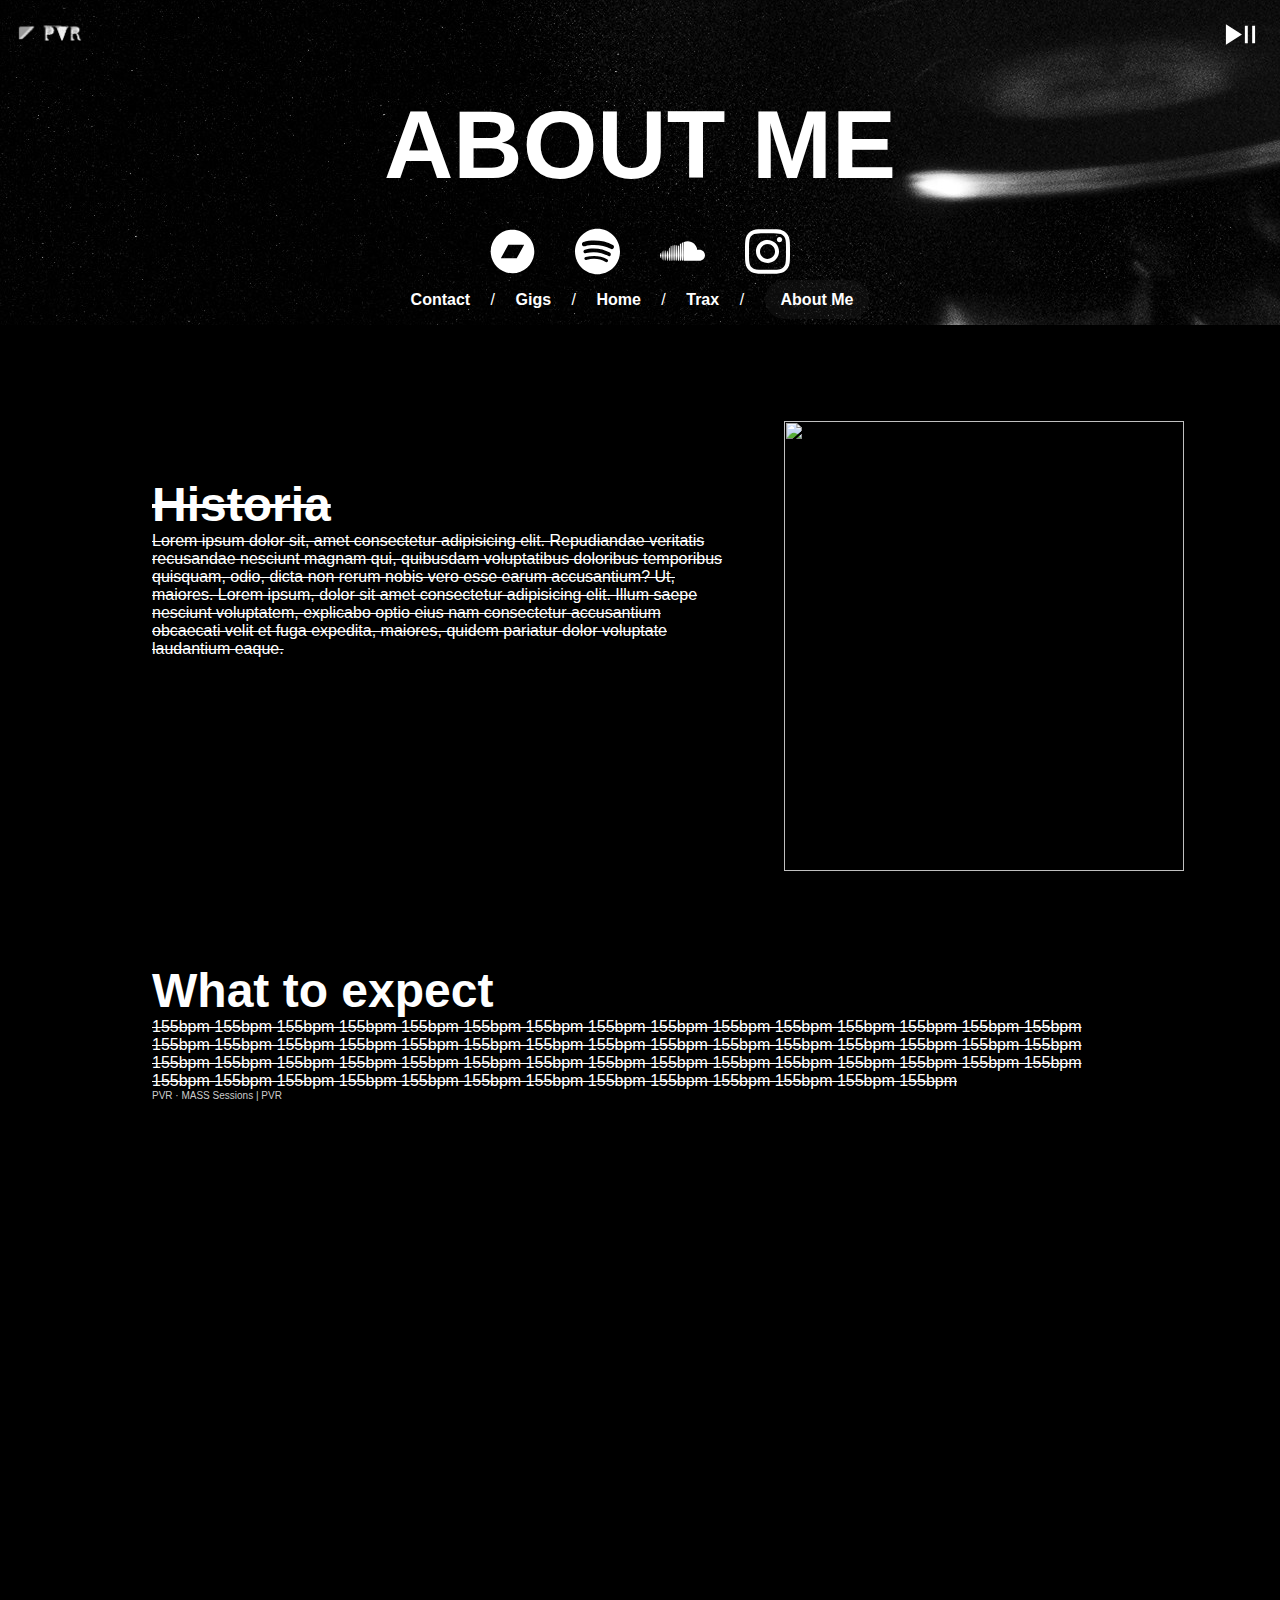
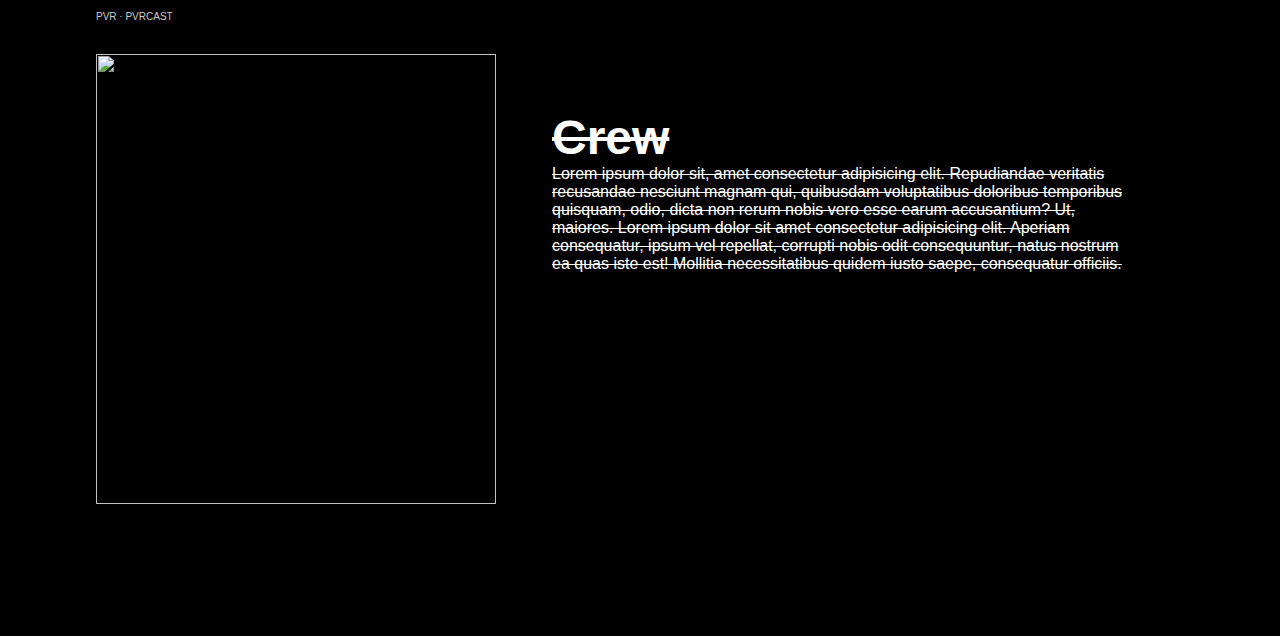
==== commit 8748cf33: ":bug: Fix: changes for some failed iframes" ====
--- a/aboutme.html
+++ b/aboutme.html
@@ -1,123 +1,100 @@
-<!DOCTYPE html>
-<html lang="en">
-
-<head>
-    <meta charset="UTF-8">
-    <meta http-equiv="X-UA-Compatible" content="IE=edge">
-    <meta name="viewport" content="width=device-width, initial-scale=1.0">
-    <title>PVR</title>
-    <link rel="stylesheet" href="style.css">
-    <link rel="shortcut icon" href="./img/logo png.png" />
-</head>
-
-<body>
-    <nav class="navgigs">
-
-        <img class="logopvr" src="./img/pngpvr.png" alt="">
-
-        <div class="playpause">
-            <button onclick="pause()" class="btnpp">
-                <img src="./img/Play_Pause_icon.svg" alt="" width="35px" class="pauseIcon">
-            </button>
-        </div>
-
-        <div class="playpausestop">
-            <button onclick="play()" class="btnpp">
-                <img src="./img/Play_Pause_icon.svg" alt="" width="35px" class="pauseIcon">
-            </button>
-        </div>
-
-
-        <div class="bannerNav">
-            <video class="videoBanner" src="https://firebasestorage.googleapis.com/v0/b/primer-proyecto-84c65.appspot.com/o/fehler_vhs.mp4?alt=media&token=292d88f7-db1e-4384-8ba6-90a76f6ad8a1" muted loop autoplay></video>
-        </div>
-
-        <div class="containergigs">
-
-            <h2>ABOUT ME</h2>
-
-            <div class="socialLinks">
-                <a href="https://zpectrum.bandcamp.com/album/virtual-velocity-v-a-01"><img
-                        src="./img/bandcamp-brands.svg" alt="" width="45"></a>
-                <a href="https://open.spotify.com/artist/4VE9PU7va4gBisff4hAZGF?si=DmruRU_3Qg2HMGxT5NTR3w"><img
-                        src="./img/spotify-brands.svg" alt="" width="45"></a>
-                <a href="https://soundcloud.com/leopvr"><img src="./img/soundcloud-brands.svg" alt="" width="45"></a>
-                <a href="https://www.instagram.com/leo.pvr/?hl=es-la"><img src="./img/instagram-brands.svg" alt=""
-                        width="45"></a>
-            </div>
-
-            <div class="sectionsNavBanner">
-                <a href="contact.html">Contact</a>
-                <span>/</span>
-                <a href="gigs.html">Gigs</a>
-                <span>/</span>
-                <a href="index.html">Home</a>
-                <span>/</span>
-                <a href="trax.html">Trax</a>
-                <span>/</span>
-                <a href="aboutme.html" class="activeLink">About Me</a>
-            </div>
-
-        </div>
-    </nav>
-
-    <main class="mainAbout">
-
-        <div class="aboutCont">
-            <div class="aboutTxt">
-                <h3>Historia</h3>
-                <p>Lorem ipsum dolor sit, amet consectetur adipisicing elit. Repudiandae veritatis recusandae nesciunt
-                    magnam qui, quibusdam voluptatibus doloribus temporibus quisquam, odio, dicta non rerum nobis vero
-                    esse earum accusantium? Ut, maiores. Lorem ipsum, dolor sit amet consectetur adipisicing elit. Illum
-                    saepe nesciunt voluptatem, explicabo optio eius nam consectetur accusantium obcaecati velit et fuga
-                    expedita, maiores, quidem pariatur dolor voluptate laudantium eaque.</p>
-            </div>
-            <div class="imgaboutP">
-                <img src="https://firebasestorage.googleapis.com/v0/b/primer-proyecto-84c65.appspot.com/o/img11.jpg?alt=media&token=1ed0dd59-e947-47a5-9ebc-bcad70e65f56"
-                    alt="" width="400px" height="450px">
-            </div>
-        </div>
-
-        <div class="aboutContC">
-            <div class="aboutTxt">
-                <h3>What to expect</h3>
-                <p text="justify">155bpm 155bpm 155bpm 155bpm 155bpm 155bpm 155bpm 155bpm 155bpm 155bpm 155bpm 155bpm
-                    155bpm 155bpm 155bpm 155bpm 155bpm 155bpm 155bpm 155bpm 155bpm 155bpm 155bpm 155bpm 155bpm 155bpm
-                    155bpm 155bpm 155bpm 155bpm 155bpm 155bpm 155bpm 155bpm 155bpm 155bpm 155bpm 155bpm 155bpm 155bpm
-                    155bpm 155bpm 155bpm 155bpm 155bpm 155bpm 155bpm 155bpm 155bpm 155bpm 155bpm 155bpm 155bpm 155bpm
-                    155bpm 155bpm 155bpm 155bpm </p>
-                <div
-                    style="font-size: 10px; color: #cccccc;line-break: anywhere;word-break: normal;overflow: hidden;white-space: nowrap;text-overflow: ellipsis; font-family: Interstate,Lucida Grande,Lucida Sans Unicode,Lucida Sans,Garuda,Verdana,Tahoma,sans-serif;font-weight: 100;">
-                    <a href="https://soundcloud.com/leopvr" title="PVR" target="_blank"
-                        style="color: #cccccc; text-decoration: none;">PVR</a> · <a
-                        href="https://soundcloud.com/leopvr/mass-sessions/s-bLCIvEUBgEp" title="MASS Sessions | PVR"
-                        target="_blank" style="color: #cccccc; text-decoration: none;">MASS Sessions | PVR</a></div>
-            </div>
-            <div class="imgcont">
-                <iframe width="100%" height="450" scrolling="no" frameborder="no" allow="autoplay"
-                    src="https://w.soundcloud.com/player/?url=https%3A//api.soundcloud.com/tracks/1250504917%3Fsecret_token%3Ds-bLCIvEUBgEp&color=%230f0f0f&auto_play=false&hide_related=true&show_comments=false&show_user=true&show_reposts=false&show_teaser=true&visual=true"></iframe>
-            </div>
-        </div>
-
-        <div class="aboutCont">
-            <div class="imgaboutP">
-                <img src="https://firebasestorage.googleapis.com/v0/b/primer-proyecto-84c65.appspot.com/o/crew.jpg?alt=media&token=d3ebc7ab-18ff-4be5-add7-e9dacbd1ff92"
-                    alt="" width="400px" height="450px">
-            </div>
-            <div class="aboutTxt">
-                <h3>Crew</h3>
-                <p>Lorem ipsum dolor sit, amet consectetur adipisicing elit. Repudiandae veritatis recusandae nesciunt
-                    magnam qui, quibusdam voluptatibus doloribus temporibus quisquam, odio, dicta non rerum nobis vero
-                    esse earum accusantium? Ut, maiores. Lorem ipsum dolor sit amet consectetur adipisicing elit.
-                    Aperiam consequatur, ipsum vel repellat, corrupti nobis odit consequuntur, natus nostrum ea quas
-                    iste est! Mollitia necessitatibus quidem iusto saepe, consequatur officiis.</p>
-            </div>
-        </div>
-
-
-    </main>
-
-    <script src="script.js"></script>
-</body>
-
+<!DOCTYPE html>
+<html lang="en">
+
+<head>
+    <meta charset="UTF-8">
+    <meta http-equiv="X-UA-Compatible" content="IE=edge">
+    <meta name="viewport" content="width=device-width, initial-scale=1.0">
+    <title>PVR</title>
+    <link rel="stylesheet" href="style.css">
+    <link rel="shortcut icon" href="./img/logo png.png" />
+</head>
+
+<body>
+    <nav class="navgigs">
+
+        <img class="logopvr" src="./img/pngpvr.png" alt="">
+
+        <div class="playpause">
+            <button onclick="pause()" class="btnpp">
+                <img src="./img/Play_Pause_icon.svg" alt="" width="35px" class="pauseIcon">
+            </button>
+        </div>
+
+        <div class="playpausestop">
+            <button onclick="play()" class="btnpp">
+                <img src="./img/Play_Pause_icon.svg" alt="" width="35px" class="pauseIcon">
+            </button>
+        </div>
+
+
+        <div class="bannerNav">
+            <video class="videoBanner" src="./img/fehler_vhs.mp4" muted loop autoplay></video>
+        </div>
+
+        <div class="containergigs">
+
+            <h2>ABOUT ME</h2>
+
+            <div class="socialLinks">
+                <a href="https://zpectrum.bandcamp.com/album/virtual-velocity-v-a-01" ><img src="./img/bandcamp-brands.svg" alt="" width="45"></a>
+                <a href="https://open.spotify.com/artist/4VE9PU7va4gBisff4hAZGF?si=DmruRU_3Qg2HMGxT5NTR3w"><img src="./img/spotify-brands.svg" alt="" width="45"></a>
+                <a href="https://soundcloud.com/leopvr"><img src="./img/soundcloud-brands.svg" alt="" width="45"></a>
+                <a href="https://www.instagram.com/leo.pvr/?hl=es-la"><img src="./img/instagram-brands.svg" alt="" width="45"></a>
+            </div>
+
+            <div class="sectionsNavBanner">
+                <a href="contact.html">Contact</a>
+                <span>/</span>
+                <a href="gigs.html">Gigs</a>
+                <span>/</span>
+                <a href="index.html">Home</a>
+                <span>/</span>
+                <a href="trax.html">Trax</a>
+                <span>/</span>
+                <a href="aboutme.html" class="activeLink">About Me</a>
+            </div>
+            
+        </div>
+    </nav>
+
+    <main class="mainAbout">
+
+        <div class="aboutCont">
+            <div class="aboutTxt">
+                <h3>Historia</h3>
+                <p>Lorem ipsum dolor sit, amet consectetur adipisicing elit. Repudiandae veritatis recusandae nesciunt magnam qui, quibusdam voluptatibus doloribus temporibus quisquam, odio, dicta non rerum nobis vero esse earum accusantium? Ut, maiores. Lorem ipsum, dolor sit amet consectetur adipisicing elit. Illum saepe nesciunt voluptatem, explicabo optio eius nam consectetur accusantium obcaecati velit et fuga expedita, maiores, quidem pariatur dolor voluptate laudantium eaque.</p>
+            </div>
+            <div class="imgaboutP">
+                <img src="./img/img11.jpg" alt="" width="400px" height="450px">
+            </div>
+        </div>
+
+        <div class="aboutContC">
+            <div class="aboutTxt">
+                <h3>What to expect</h3>
+                <p text="justify">155bpm 155bpm 155bpm 155bpm 155bpm 155bpm 155bpm 155bpm 155bpm 155bpm 155bpm 155bpm 155bpm 155bpm 155bpm 155bpm 155bpm 155bpm 155bpm 155bpm 155bpm 155bpm 155bpm 155bpm 155bpm 155bpm 155bpm 155bpm 155bpm 155bpm 155bpm 155bpm 155bpm 155bpm 155bpm 155bpm 155bpm 155bpm 155bpm 155bpm 155bpm 155bpm 155bpm 155bpm 155bpm 155bpm 155bpm 155bpm 155bpm 155bpm 155bpm 155bpm 155bpm 155bpm 155bpm 155bpm 155bpm 155bpm </p>
+                <div style="font-size: 10px; color: #cccccc;line-break: anywhere;word-break: normal;overflow: hidden;white-space: nowrap;text-overflow: ellipsis; font-family: Interstate,Lucida Grande,Lucida Sans Unicode,Lucida Sans,Garuda,Verdana,Tahoma,sans-serif;font-weight: 100;"><a href="https://soundcloud.com/leopvr" title="PVR" target="_blank" style="color: #cccccc; text-decoration: none;">PVR</a> · <a href="https://soundcloud.com/leopvr/mass-sessions/s-bLCIvEUBgEp" title="MASS Sessions | PVR" target="_blank" style="color: #cccccc; text-decoration: none;">MASS Sessions | PVR</a></div>
+            </div>
+            <div class="imgcont">
+                <iframe width="100%" height="450" scrolling="no" frameborder="no" allow="autoplay" src="https://w.soundcloud.com/player/?url=https%3A//api.soundcloud.com/tracks/1297705141%3Fsecret_token%3Ds-8PWyGwS2ibv&color=%23ff5500&auto_play=false&hide_related=true&show_comments=false&show_user=true&show_reposts=false&show_teaser=false&visual=true"></iframe><div style="font-size: 10px; color: #cccccc;line-break: anywhere;word-break: normal;overflow: hidden;white-space: nowrap;text-overflow: ellipsis; font-family: Interstate,Lucida Grande,Lucida Sans Unicode,Lucida Sans,Garuda,Verdana,Tahoma,sans-serif;font-weight: 100;"><a href="https://soundcloud.com/leopvr" title="PVR" target="_blank" style="color: #cccccc; text-decoration: none;">PVR</a> · <a href="https://soundcloud.com/leopvr/pvr-cast/s-8PWyGwS2ibv" title="PVRCAST" target="_blank" style="color: #cccccc; text-decoration: none;">PVRCAST</a></div>
+            </div>
+        </div>
+
+        <div class="aboutCont">
+            <div class="imgaboutP">
+                <img src="./img/crew.jpg" alt="" width="400px" height="450px">
+            </div>
+            <div class="aboutTxt">
+                <h3>Crew</h3>
+                <p>Lorem ipsum dolor sit, amet consectetur adipisicing elit. Repudiandae veritatis recusandae nesciunt magnam qui, quibusdam voluptatibus doloribus temporibus quisquam, odio, dicta non rerum nobis vero esse earum accusantium? Ut, maiores. Lorem ipsum dolor sit amet consectetur adipisicing elit. Aperiam consequatur, ipsum vel repellat, corrupti nobis odit consequuntur, natus nostrum ea quas iste est! Mollitia necessitatibus quidem iusto saepe, consequatur officiis.</p>
+            </div>
+        </div>
+
+
+    </main>
+
+    <script src="script.js"></script>
+</body>
+
 </html>